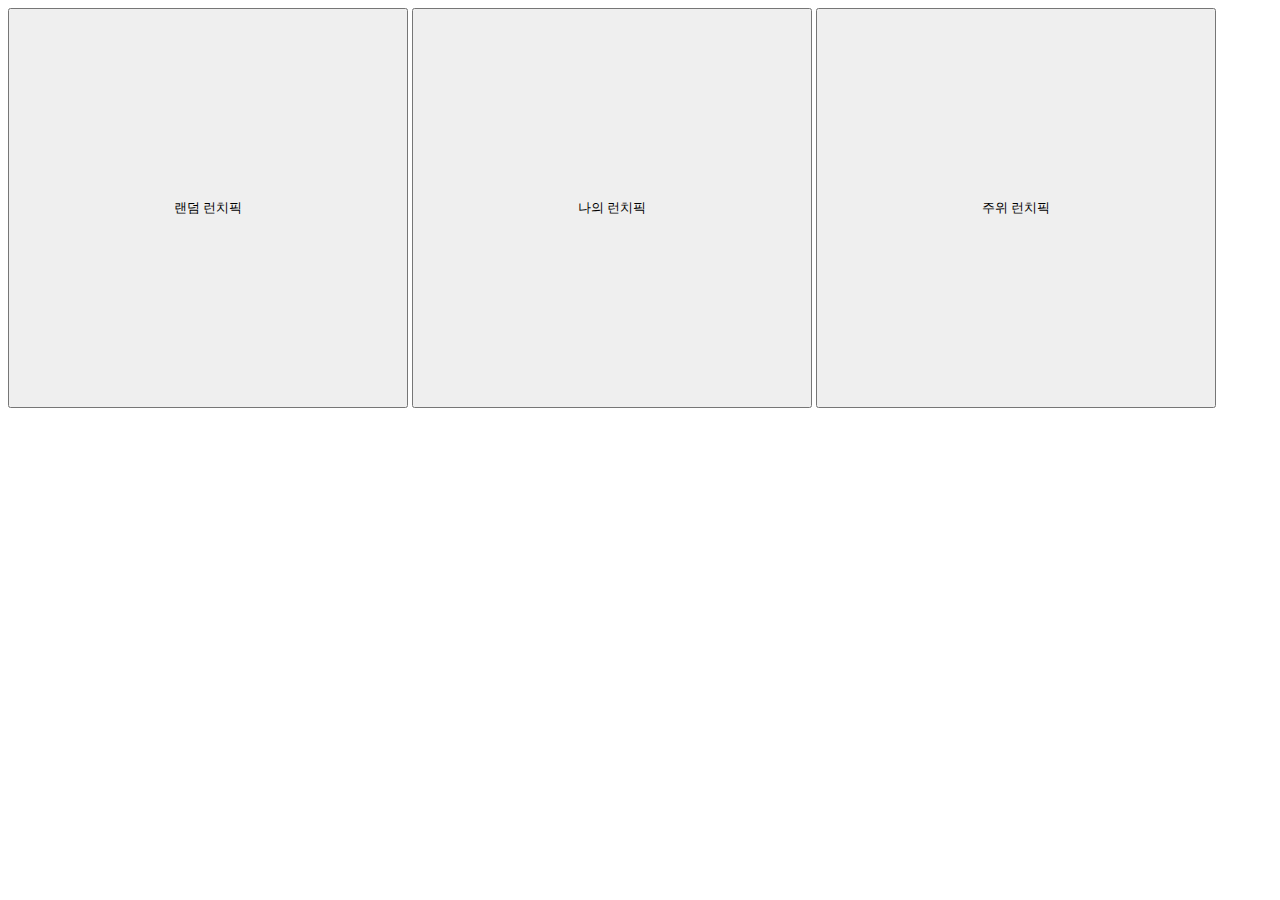
==== lunchpick/src/main/resources/templates/home.html @ 67f88ec1 "feat: thymeleaf로 홈/로그인/회원가입 화면 구성" ====
<!DOCTYPE HTML>
<html xmlns:th="http://www.thymeleaf.org">
<head th:replace="fragments/header :: header">
    <title>Hello</title>
    <meta http-equiv="Content-Type" content="text/html; charset=UTF-8" />
</head>
<style>
.container {
    width: 1200px;
    height: 800px;
}
.button {
    border: none;
    font-size: 100px;
    padding: 15px 30px;
    border-radius: 5px;
    text-align: center;
}
</style>
<body>
<div class="flex-container">
    <div th:replace="fragments/bodyHeader :: bodyHeader" />

    <div class="jumbotron">
        <div class="btn-group">
            <button class = "btn btn-lg btn-secondary" type="button" onclick="/" style="width: 300pt; height: 300pt">랜덤 런치픽</button>
            <button class = "btn btn-lg btn-dark" type="button" onclick="/" style="width: 300pt; height: 300pt">나의 런치픽</button>
            <button class = "btn btn-lg btn-info" type="button" onclick="/" style="width: 300pt; height: 300pt">주위 런치픽</button>
        </div>
    </div>
    <div th:replace="fragments/footer :: footer" />
</div> <!-- /container -->
</body>
</html>
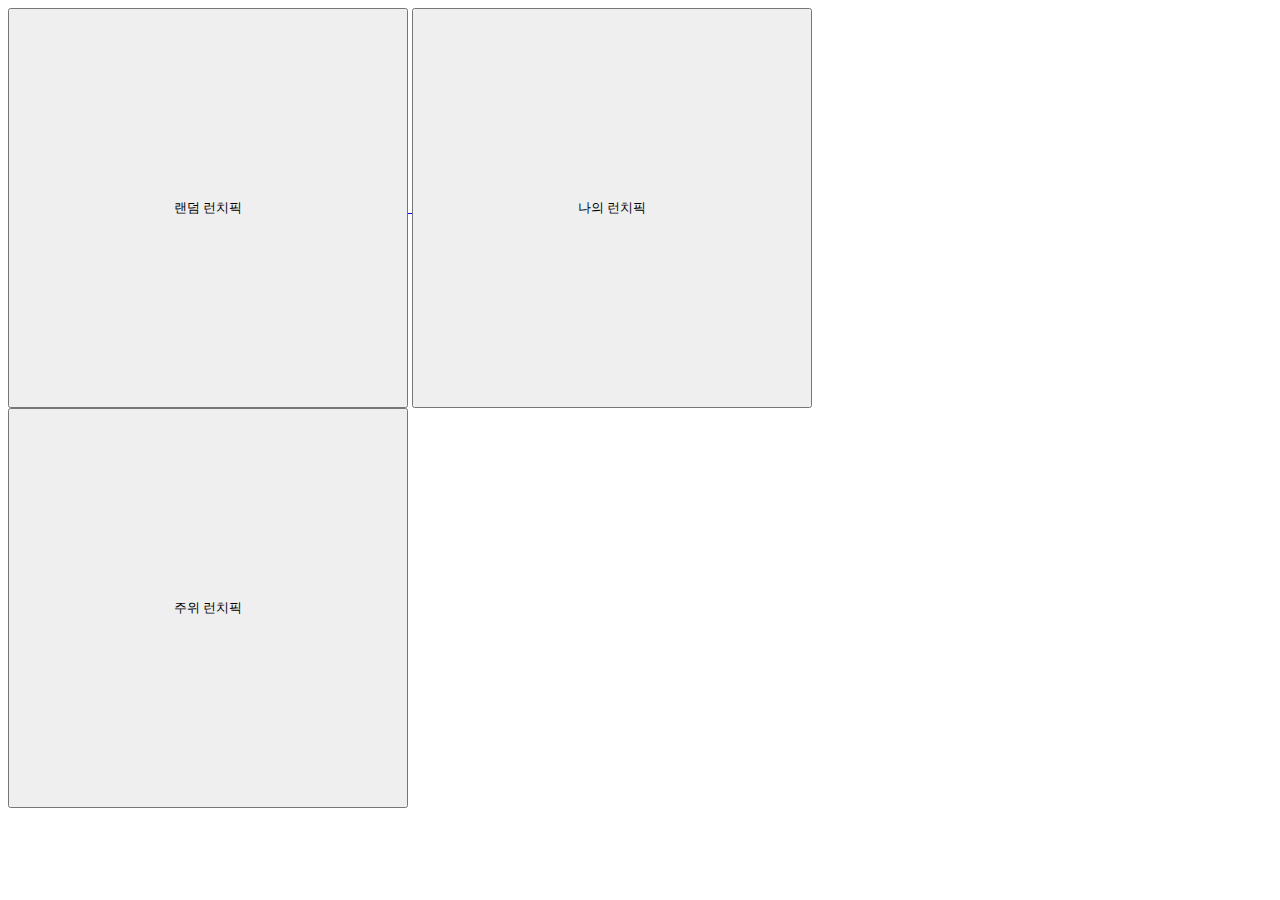
==== commit 1352e26e: "feat: 화면 1차임시 레이아웃 완성" ====
--- a/lunchpick/src/main/resources/templates/home.html
+++ b/lunchpick/src/main/resources/templates/home.html
@@ -18,17 +18,21 @@
 }
 </style>
 <body>
-<div class="flex-container">
-    <div th:replace="fragments/bodyHeader :: bodyHeader" />
-
+<div th:replace="fragments/bodyHeader :: bodyHeader" />
+<div class="container">
     <div class="jumbotron">
         <div class="btn-group">
-            <button class = "btn btn-lg btn-secondary" type="button" onclick="/" style="width: 300pt; height: 300pt">랜덤 런치픽</button>
-            <button class = "btn btn-lg btn-dark" type="button" onclick="/" style="width: 300pt; height: 300pt">나의 런치픽</button>
-            <button class = "btn btn-lg btn-info" type="button" onclick="/" style="width: 300pt; height: 300pt">주위 런치픽</button>
+            <a href="/ranLunchPick">
+                <button class = "btn btn-lg btn-secondary" type="button" onclick="/ranLunchPick" style="width: 300pt; height: 300pt">랜덤 런치픽</button>
+            </a>
+            <a href="/myLunchPick">
+                <button class = "btn btn-lg btn-dark" type="button" onclick="/myLunchPick" style="width: 300pt; height: 300pt">나의 런치픽</button>
+            </a>
+            <a href="/locLunchPick">
+                <button class = "btn btn-lg btn-info" type="button" onclick="/locLunchPick" style="width: 300pt; height: 300pt">주위 런치픽</button>
+            </a>
         </div>
     </div>
-    <div th:replace="fragments/footer :: footer" />
 </div> <!-- /container -->
 </body>
 </html>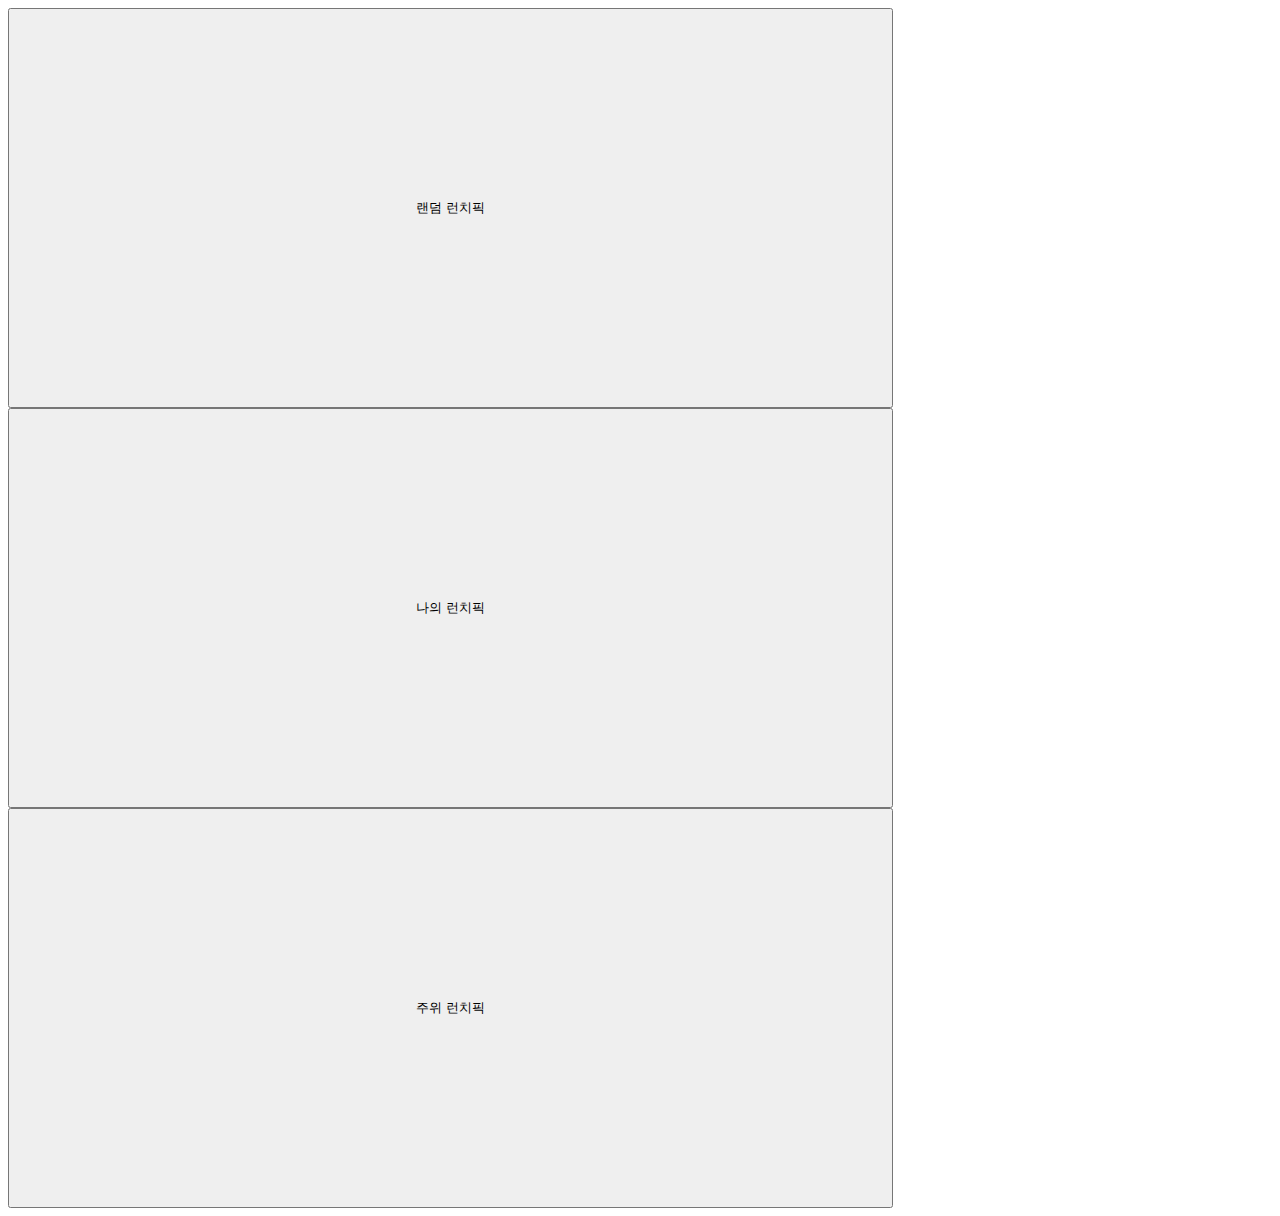
==== commit 8af0255e: "lunchPick 프론트 적용 실패" ====
--- a/lunchpick/src/main/resources/templates/home.html
+++ b/lunchpick/src/main/resources/templates/home.html
@@ -6,8 +6,8 @@
 </head>
 <style>
 .container {
-    width: 1200px;
-    height: 800px;
+    width: 70%;
+    height: 80%;
 }
 .button {
     border: none;
@@ -15,6 +15,7 @@
     padding: 15px 30px;
     border-radius: 5px;
     text-align: center;
+    color : red;
 }
 </style>
 <body>
@@ -23,13 +24,13 @@
     <div class="jumbotron">
         <div class="btn-group">
             <a href="/ranLunchPick">
-                <button class = "btn btn-lg btn-secondary" type="button" onclick="/ranLunchPick" style="width: 300pt; height: 300pt">랜덤 런치픽</button>
+                <button class = "btn btn-lg btn-secondary" type="button" onclick="/ranLunchPick" style="width: 100%; height: 300pt">랜덤 런치픽</button>
             </a>
             <a href="/myLunchPick">
-                <button class = "btn btn-lg btn-dark" type="button" onclick="/myLunchPick" style="width: 300pt; height: 300pt">나의 런치픽</button>
+                <button class = "btn btn-lg btn-dark" type="button" onclick="/myLunchPick" style="width: 100%; height: 300pt">나의 런치픽</button>
             </a>
             <a href="/locLunchPick">
-                <button class = "btn btn-lg btn-info" type="button" onclick="/locLunchPick" style="width: 300pt; height: 300pt">주위 런치픽</button>
+                <button class = "btn btn-lg btn-info" type="button" onclick="/locLunchPick" style="width: 100%; height: 300pt">주위 런치픽</button>
             </a>
         </div>
     </div>
